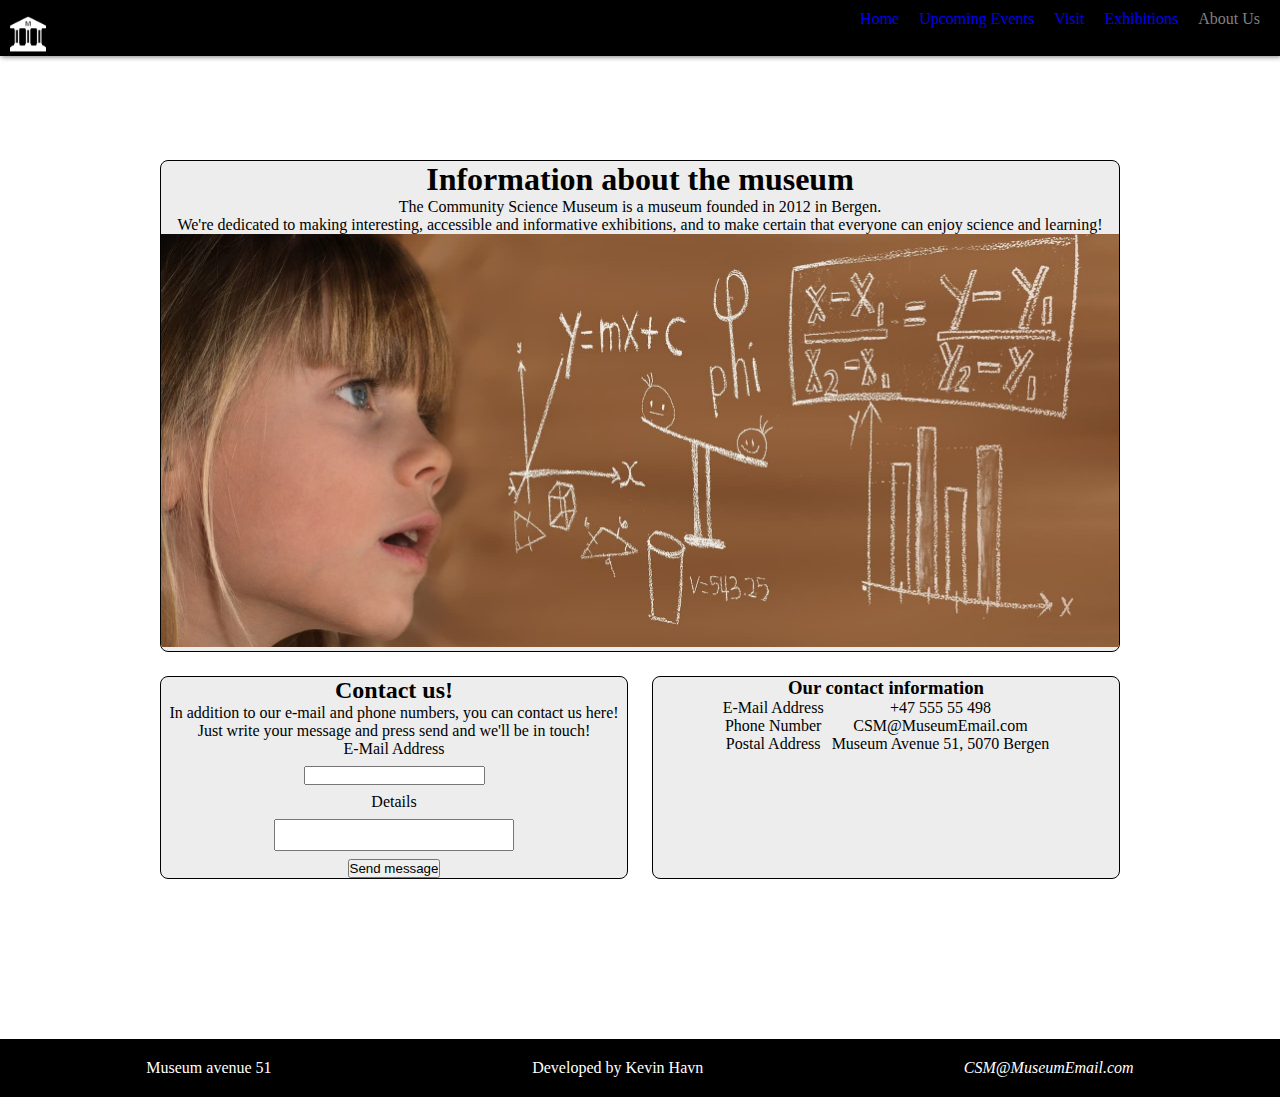
==== about.html @ d213b9b4 "Testing in browser" ====
<!DOCTYPE html>
<html lang="en">
  <head>
    <meta charset="UTF-8" />
    <meta http-equiv="X-UA-Compatible" content="IE=edge" />
    <meta name="viewport" content="width=device-width, initial-scale=1.0" />
    <meta
      name="description"
      content="Page with content regarding information about the museum, and how to contact us" />
    <title>Community Science Museum | About Us</title>
    <link href="CSS/style.css" rel="Stylesheet" />
  </head>
  <body>
    <header>
      <img
        src="Images/museum.png"
        class="logo"
        alt="Community Science Museum Icon" />
      <input class="side-menu" type="checkbox" id="side-menu" />
      <span class="hidden"
        ><label class="hamburger" for="side-menu"
          ><span class="hamburger-line"></span></label
      ></span>
      <nav>
        <ul class="menu">
          <li><a href="index.html">Home</a></li>
          <li><a href="events.html">Upcoming Events</a></li>
          <li><a href="visit.html">Visit</a></li>
          <li><a href="exhibitions.html">Exhibitions</a></li>
          <li id="selected">About Us</li>
        </ul>
      </nav>
    </header>
    <main>
      <div class="grid" id="aboutgrid">
        <section class="container" id="aboutus">
          <h1>Information about the museum</h1>
          <p>
            The Community Science Museum is a museum founded in 2012 in
            Bergen.<br />
            We're dedicated to making interesting, accessible and informative
            exhibitions, and to make certain that everyone can enjoy science and
            learning!
          </p>
          <img
            src="Images/Learning.jpg"
            alt="Image of a young girl looking at a whiteboard" />
        </section>
        <section class="container" id="contactus">
          <h2>Contact us!</h2>
          <p>
            In addition to our e-mail and phone numbers, you can contact us
            here! Just write your message and press send and we'll be in touch!
          </p>
          <form class="flex column">
            <label for="email">E-Mail Address</label>
            <input type="email" name="E-Mail Address" required />
            <label for="message">Details</label>
            <textarea type="message" name="Details"></textarea>
            <input type="submit" value="Send message" />
          </form>
        </section>
        <section class="container" id="contactinfo">
          <h3>Our contact information</h3>
          <div class="flex">
            <ul>
              <li>E-Mail Address</li>
              <li>Phone Number</li>
              <li>Postal Address</li>
            </ul>
            <ul>
              <li>+47 555 55 498</li>
              <li>CSM@MuseumEmail.com</li>
              <li>Museum Avenue 51, 5070 Bergen</li>
            </ul>
          </div>
        </section>
      </div>
    </main>
    <footer>
      <section class="footer">
        <i class="fa-regular fa-map"></i>
        <p>Museum avenue 51</p>
      </section>
      <section>Developed by Kevin Havn</section>
      <section>
        <i class="fa-regular fa-envelope"></i>
        <address>CSM@MuseumEmail.com</address>
      </section>
    </footer>
  </body>
</html>
---- CSS/style.css ----
* {
  margin: 0;
  padding: 0;
  box-sizing: border-box;
}
img {
  max-width: 100%;
}
textarea {
  resize: none;
  width: 15rem;
}
/*Beginning of Navigation Bar */
.menu a:visited,
.menu a:hover,
.menu a:focus {
  text-decoration: none;
  color: white;
}
body {
  background-color: white;
  font-family: "Poppins", "Times New Roman", serif;
}
a {
  text-decoration: none;
}
ul {
  list-style: none;
}
header {
  background-color: black;
  box-shadow: 1px 1px 5px 0px gray;
  position: absolute;
  top: 0;
  width: 100%;
}
.logo {
  display: inline-block;
  color: white;
  max-width: 36px;
  margin-left: 10px;
  margin-top: 1rem;
}
nav {
  width: 100%;
  height: 100%;
  position: fixed;
  background-color: black;
  overflow: hidden;
  max-height: 0;
  transition: max-height 0.5s ease-out;
}
.menu {
  display: block;
  padding: 20px;
  color: white;
}
.menu a:hover {
  color: gray;
}
.hamburger {
  cursor: pointer;
  float: right;
  padding: 40px 20px;
}
.hamburger-line {
  background: white;
  display: block;
  height: 2px;
  position: relative;
  width: 24px;
}
.hamburger-line::before,
.hamburger-line::after {
  background: white;
  content: "";
  display: block;
  height: 100%;
  position: absolute;
  transition: all 0.2s ease-out;
  width: 100%;
}
.hamburger-line::before {
  top: 5px;
}
.hamburger-line::after {
  top: -5px;
}
.side-menu {
  display: none;
}
.side-menu:checked ~ nav {
  max-height: 100%;
}
.side-menu:checked ~ .hamburger .hamburger-line::before {
  transform: rotate(-45deg);
  top: 0;
}
.side-menu:checked ~ .hamburger .hamburger-line::after {
  transform: rotate(-45deg);
  top: 0;
}
#selected {
  color: gray;
}
@media (min-width: 768px) {
  nav {
    max-height: none;
    top: 0;
    position: relative;
    float: right;
    width: fit-content;
  }
  .menu li {
    float: left;
    margin-left: 20px;
    margin-top: -10px;
  }
  menu a:hover {
    background-color: transparent;
    color: gray;
  }
  .hamburger {
    display: none;
  }
  .hidden {
    display: none;
  }
}
/* End of Navigation Bar */
.container {
  text-align: center;
  background: #ededed;
  overflow: hidden;
  border: 1px solid black;
  border-radius: 0.5rem;
}
footer {
  margin-top: 1.25rem;
  background-color: black;
  color: white;
  padding: 1.25rem;
  display: flex;
  justify-content: space-around;
  width: 100%;
  gap: 0.5rem;
}

table {
  margin-left: auto;
  margin-right: auto;
  width: 20rem;
}
.flex {
  display: flex;
  justify-content: center;
  align-items: center;
  gap: 0.5rem;
}
.column {
  flex-direction: column;
}
.grid {
  display: grid;
  gap: 1.5rem;
  min-height: 0;
  min-width: 0;
  margin: 10rem;
}
#indexgrid {
  grid-template-columns: repeat(3, 1fr);
  grid-template-rows: repeat(3, auto);
}
#visitgrid {
  grid-template-columns: repeat(2, 1fr);
  grid-template-rows: repeat(3, auto);
}
#exhibitiongrid {
  grid-template-columns: repeat(2, 1fr);
  grid-template-rows: repeat(3, auto);
}
#exhibitionsgrids {
  grid-template-columns: repeat(2, 1fr);
  grid-template-rows: repeat(3, auto);
}
#aboutgrid {
  grid-template-columns: 2;
  grid-template-rows: 2;
}
/* ID for Index Page */
#news {
  grid-column: 1;
  grid-row: 1;
}
#tour {
  grid-column: 1;
  grid-row: 2;
}
#openinghours {
  grid-column: 1;
  grid-row: 3;
}
#welcome {
  grid-column: 2 / 4;
}
#grandopening {
  grid-column: 2 / 4;
  grid-row: 2 / 3;
}
/* ID for Visit page */
#information {
  grid-column: 1 / 3;
  grid-row: 1;
}
#prices {
  grid-column: 1;
  grid-row: 2;
}
#address {
  grid-column: 2;
  grid-row: 2;
}
#guidedtours {
  grid-column: 1;
  grid-row: 3;
}
#cafè {
  grid-column: 2;
  grid-row: 3;
}
/* ID for Exhibitions Page */
#info {
  grid-column: 1 / 3;
}
/*ID for Exhibitions pages */
#heading {
  grid-column: 1/3;
}
#exhibition1 {
  grid-column: 1;
  grid-row: 2;
}
#exhibition2 {
  grid-column: 2;
  grid-row: 3;
}
#exhibition3 {
  grid-column: 2;
  grid-row: 2;
}
#exhibition4 {
  grid-column: 1;
  grid-row: 3;
}
/*ID for About Us/Contact Page*/
#contactus {
  grid-column: 1;
  grid-row: 2;
}
#aboutus {
  grid-column: 1 / 3;
  grid-row: 1;
}
#contactinfo {
  grid-column: 2;
  grid-row: 2;
}
/* Responsiveness */
@media only screen and (max-width: 1200px) {
  /*Homepage*/
  #indexgrid {
    grid-template-columns: 1fr;
    grid-template-rows: repeat(5, auto);
  }
  .grid {
    gap: 2rem;
    margin: 2rem;
    margin-top: 9rem;
  }
  #news {
    grid-row: 3;
  }
  #tour {
    grid-row: 2;
  }
  #openinghours {
    grid-row: 5;
    grid-column: 1;
  }
  #welcome {
    grid-row: 1;
    grid-column: 1;
  }
  #grandopening {
    grid-row: 4;
    grid-column: 1;
  }
  /*Visit Page*/
  #visitgrid {
    grid-template-columns: 1fr;
    grid-template-rows: auto;
  }
  #information {
    grid-column: 1;
    grid-row: 1;
  }
  #prices {
    grid-column: 1;
    grid-row: 2;
  }
  #address {
    grid-column: 1;
    grid-row: 3;
  }
  #guidedtours {
    grid-column: 1;
    grid-row: 4;
  }
  #cafè {
    grid-column: 1;
    grid-row: 5;
  }
  /*Exhibitions Pages*/
  #exhibitionsgrids {
    grid-template-columns: 1fr;
    grid-template-rows: auto;
  }
  #heading {
    grid-column: 1;
    grid-row: 1;
  }
  #exhibition1 {
    grid-column: 1;
    grid-row: 2;
  }
  #exhibition2 {
    grid-column: 1;
    grid-row: 3;
  }
  #exhibition3 {
    grid-column: 1;
    grid-row: 4;
  }
  #exhibition4 {
    grid-column: 1;
    grid-row: 5;
  }
  /*Exhibitions Link Page*/
  #exhibitiongrid {
    grid-template-columns: 1fr;
    grid-template-rows: repeat(6, auto);
  }
  #info {
    grid-row: 1;
    grid-column: 1;
  }
  #archeological {
    grid-row: 2;
    grid-column: 1;
  }
  #space {
    grid-row: 3;
    grid-column: 1;
  }
  #history {
    grid-row: 4;
    grid-column: 1;
  }
  #virtualreality {
    grid-row: 5;
    grid-column: 1;
  }
  /*About Us Page*/
  #aboutgrid {
    grid-template-columns: 1fr;
    grid-template-rows: auto;
  }
  #contactus {
    grid-column: 1;
    grid-row: 2;
  }
  #aboutus {
    grid-column: 1;
    grid-row: 1;
  }
  #contactinfo {
    grid-column: 1;
    grid-row: 3;
  }
  footer {
    flex-direction: column;
    gap: 2rem;
    font-size: 0.8rem;
  }
}
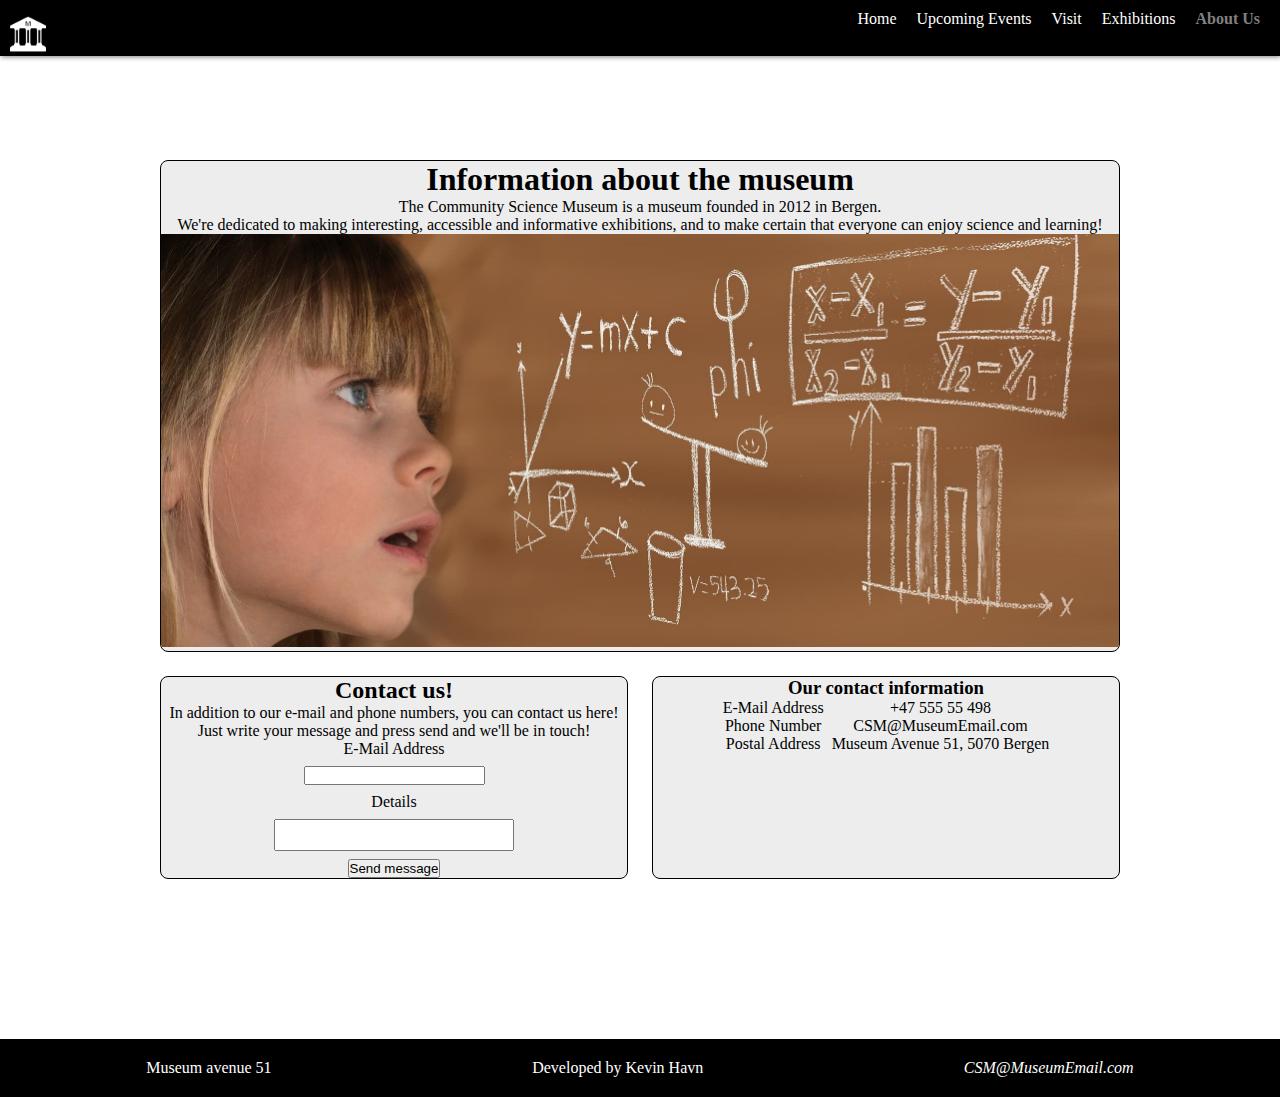
==== commit 8fc10746: "Fixed WCAG Errors" ====
--- a/about.html
+++ b/about.html
@@ -50,13 +50,13 @@
           <h2>Contact us!</h2>
           <p>
             In addition to our e-mail and phone numbers, you can contact us
-            here! Just write your message and press send and we'll be in touch!
+            here!<br> Just write your message and press send and we'll be in touch!
           </p>
           <form class="flex column">
-            <label for="email">E-Mail Address</label>
-            <input type="email" name="E-Mail Address" required />
-            <label for="message">Details</label>
-            <textarea type="message" name="Details"></textarea>
+            <label id=email for="email">E-Mail Address</label>
+            <input id=email type="email" name="E-Mail Address" required />
+            <label id=message for="message">Details</label>
+            <textarea id=message type="message" name="Details"></textarea>
             <input type="submit" value="Send message" />
           </form>
         </section>
--- a/CSS/style.css
+++ b/CSS/style.css
@@ -10,7 +10,12 @@
   resize: none;
   width: 15rem;
 }
+.link a:link, .link a:active, .link a:visited {
+  color:purple;
+  font-weight:800;
+} 
 /*Beginning of Navigation Bar */
+.menu a:link,
 .menu a:visited,
 .menu a:hover,
 .menu a:focus {
@@ -18,7 +23,6 @@
   color: white;
 }
 body {
-  background-color: white;
   font-family: "Poppins", "Times New Roman", serif;
 }
 a {
@@ -56,7 +60,7 @@
   color: white;
 }
 .menu a:hover {
-  color: gray;
+  text-decoration:underline;
 }
 .hamburger {
   cursor: pointer;
@@ -102,6 +106,7 @@
 }
 #selected {
   color: gray;
+  font-weight:800;
 }
 @media (min-width: 768px) {
   nav {
